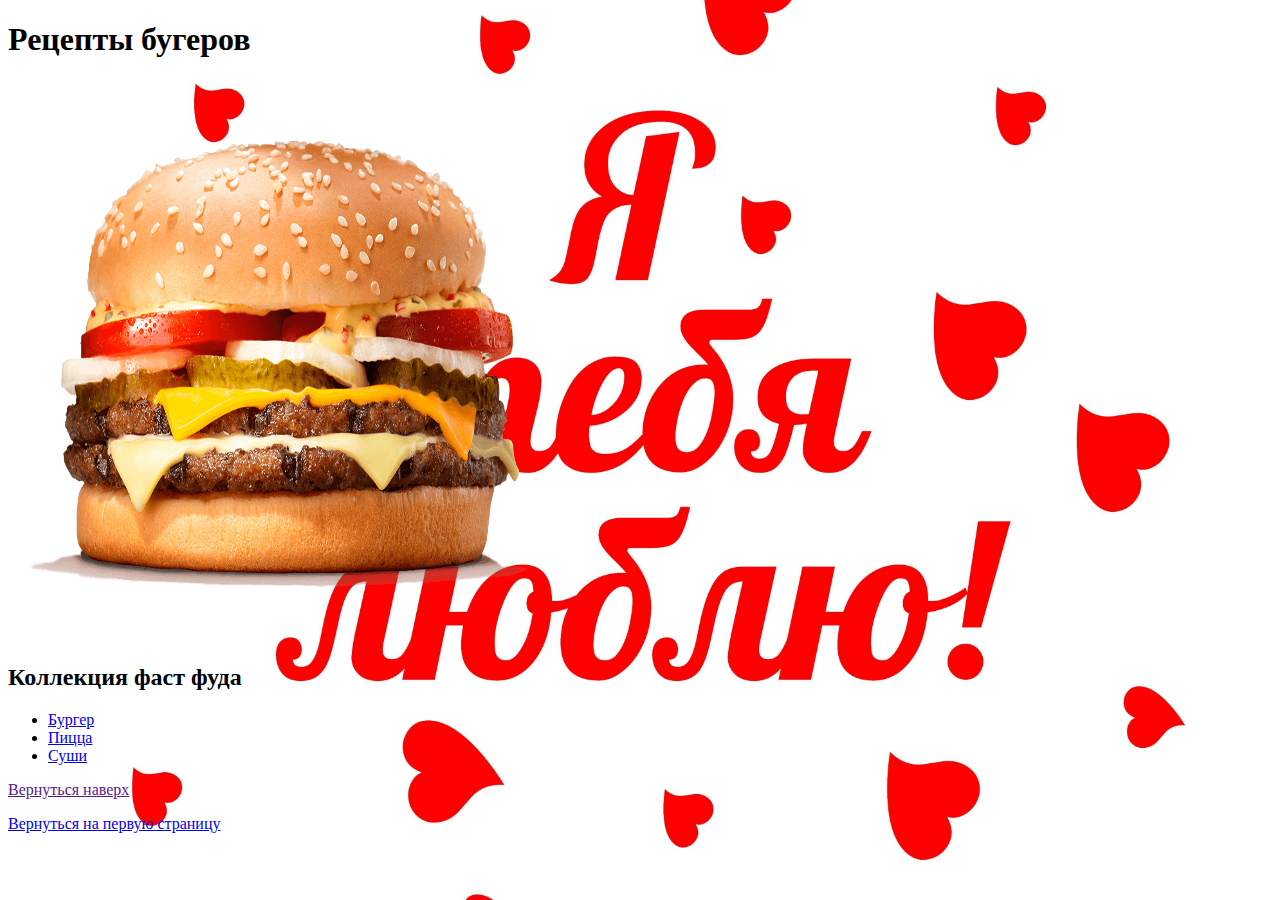
==== two.html @ 932e8829 "Бургер" ====
<!DOCTYPE html>
<html lang="en">
<head>
    <meta charset="UTF-8">
    <meta name="viewport" content="width=device-width, initial-scale=1.0">
    <title>Document</title>
    <link rel="stylesheet" href="index.css">
</head>
<body>
      <h1>Рецепты бугеров</h1>
      <img class="stol" src="/1695925236_gas-kvas-com-p-kartinki-burger-3.png" alt="Бургер">
      <h2>Коллекция фаст фуда</h2>
      <ul>
        <li> <a href="https://www.russianfood.com/recipes/recipe.php?rid=135441">Бургер</a></li>
        <li><a href="https://www.russianfood.com/recipes/recipe.php?rid=148149">Пицца</a></li>
        <li><a href="https://www.russianfood.com/recipes/recipe.php?rid=125263">Суши</a></li>
      </ul>
     
      <a href="">Вернуться наверх</a>
      <p><a href="index.html">Вернуться на первую страницу</a></p>
</body>
</html>
---- index.css ----
html{
    background-image: url(/1702495791_mykaleidoscope-ru-p-mi-tebya-lyubim-otkritka-vkontakte-13.jpg);
    background-repeat: no-repeat;
    background-position: center center;
    background-attachment: fixed;
    -webkit-background-size: cover;
  -moz-background-size: cover;
  -o-background-size: cover;
  background-size: cover;
}
img{
    width: 350px;
}
.off{
    display: flex;
    text-decoration: none;
    color: black;
}
.stol{
    width: 560px;
    height: 560px;
}
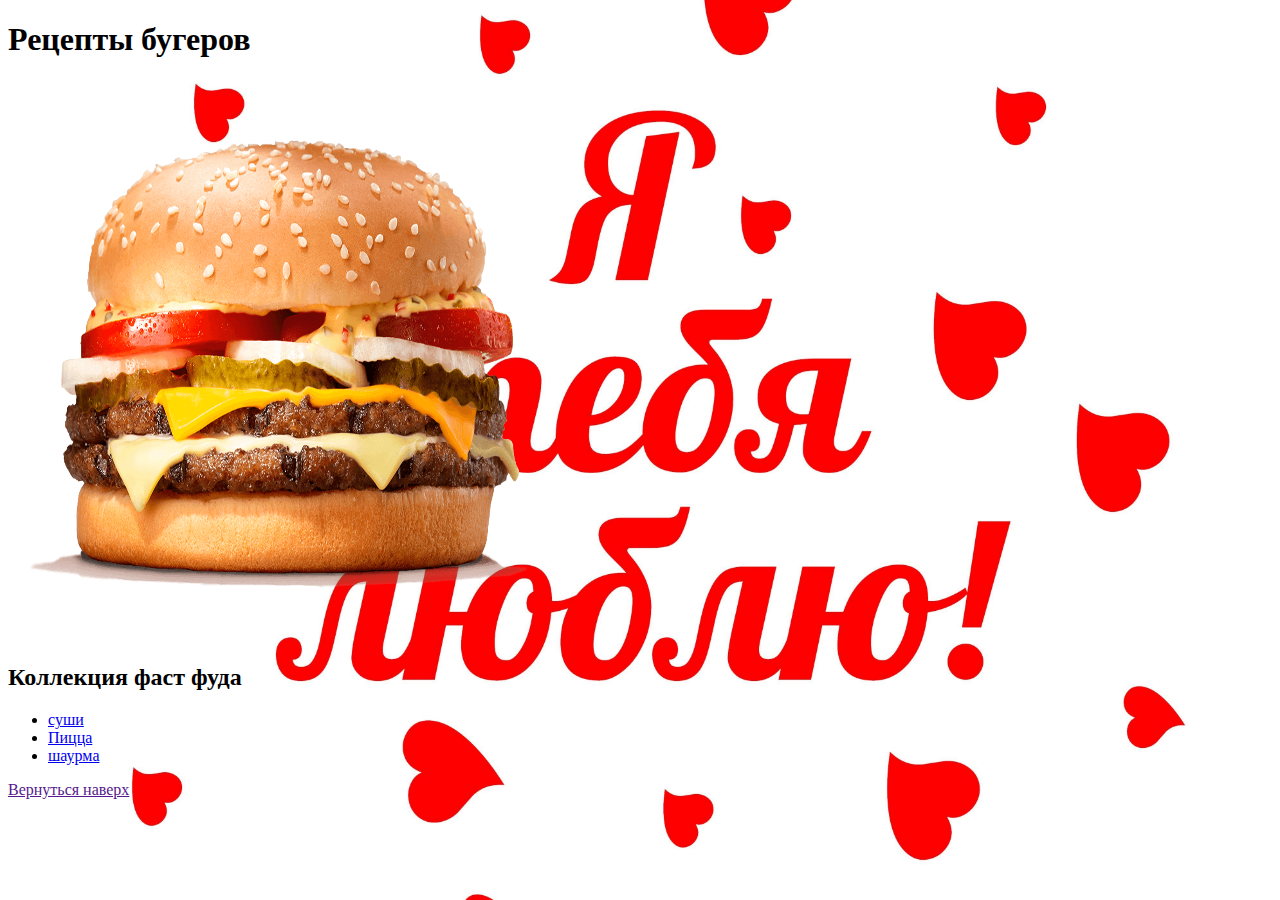
==== commit e2933192: "pizza sushi" ====
--- a/two.html
+++ b/two.html
@@ -5,18 +5,19 @@
     <meta name="viewport" content="width=device-width, initial-scale=1.0">
     <title>Document</title>
     <link rel="stylesheet" href="index.css">
+    
 </head>
 <body>
       <h1>Рецепты бугеров</h1>
       <img class="stol" src="/1695925236_gas-kvas-com-p-kartinki-burger-3.png" alt="Бургер">
       <h2>Коллекция фаст фуда</h2>
       <ul>
-        <li> <a href="https://www.russianfood.com/recipes/recipe.php?rid=135441">Бургер</a></li>
-        <li><a href="https://www.russianfood.com/recipes/recipe.php?rid=148149">Пицца</a></li>
-        <li><a href="https://www.russianfood.com/recipes/recipe.php?rid=125263">Суши</a></li>
+        <li> <a href="free.html">суши</a></li>
+        <li><a href="four.html">Пицца</a></li>
+        <li><a href="index.html">шаурма</a></li>
       </ul>
      
       <a href="">Вернуться наверх</a>
-      <p><a href="index.html">Вернуться на первую страницу</a></p>
+      
 </body>
 </html>--- a/index.css
+++ b/index.css
@@ -19,4 +19,12 @@
 .stol{
     width: 560px;
     height: 560px;
+}
+.pass{
+    width: 560px;
+    height: 560px;
+}
+.pizza{
+    width: 560px;
+    height: 560px;
 }